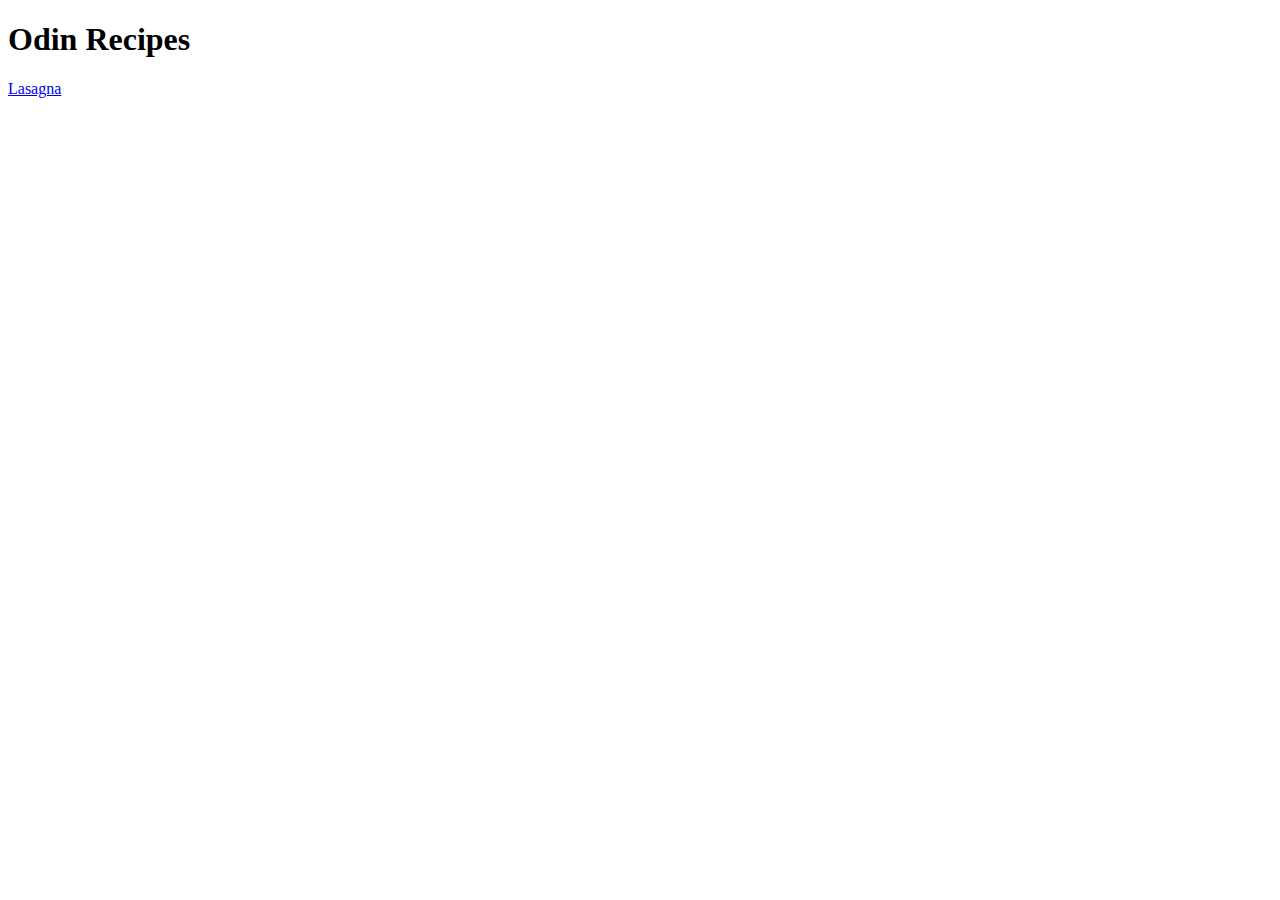
==== index.html @ 95068599 "first recipe" ====
<!DOCTYPE html>
<html lang="en">
    <head>
        <title>odin recipes</title>
    </head>
    
    <body>
        <h1>Odin Recipes</h1>
        <a href="recipes/lasagna.html">Lasagna</a>
    </body>
</html>
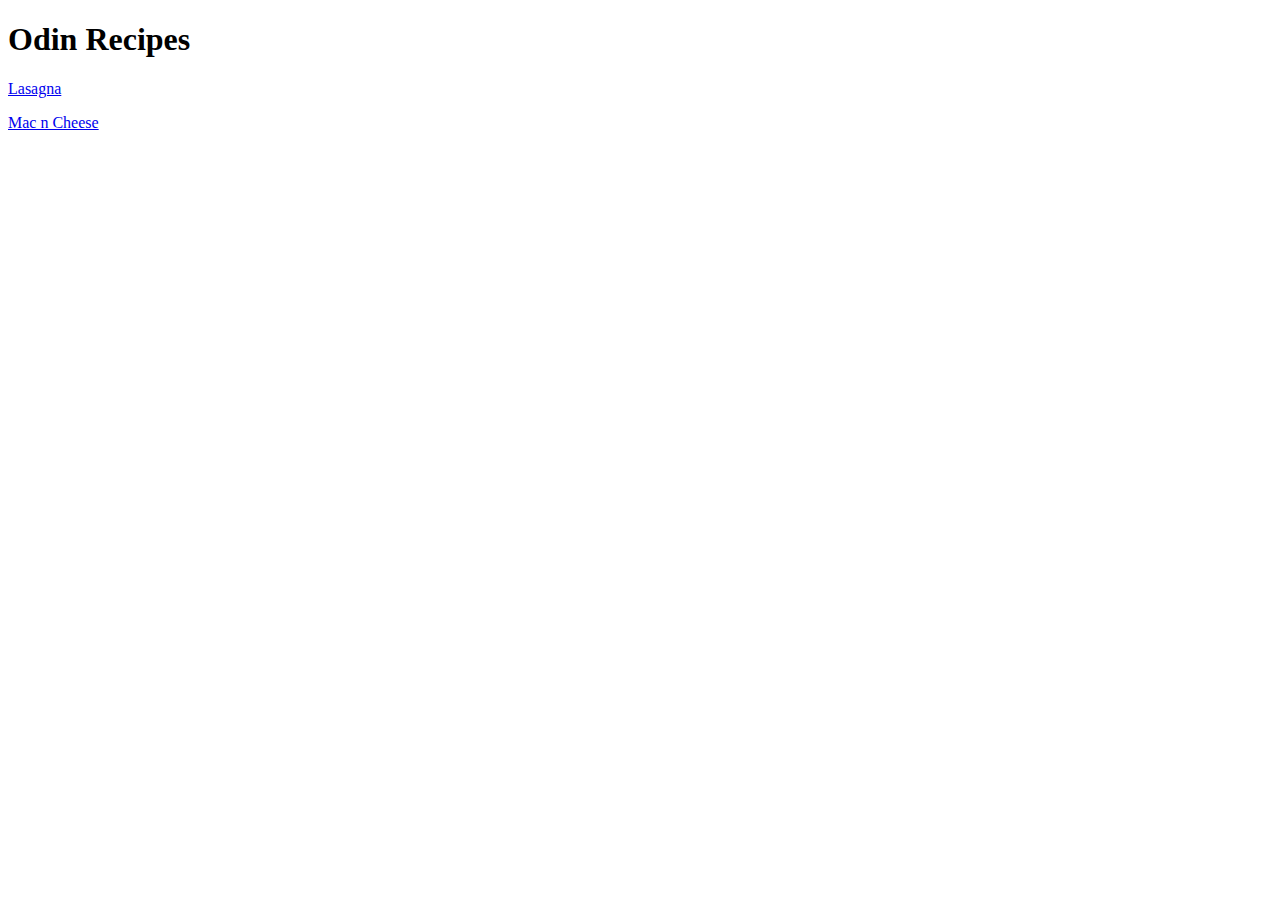
==== commit 51b067de: "Added macncheese recipe" ====
--- a/index.html
+++ b/index.html
@@ -6,6 +6,7 @@
     
     <body>
         <h1>Odin Recipes</h1>
-        <a href="recipes/lasagna.html">Lasagna</a>
+       <p><a href="recipes/lasagna.html">Lasagna</a></p>
+        <p><a href="recipes/macncheese.html">Mac n Cheese</a></p>
     </body>
 </html>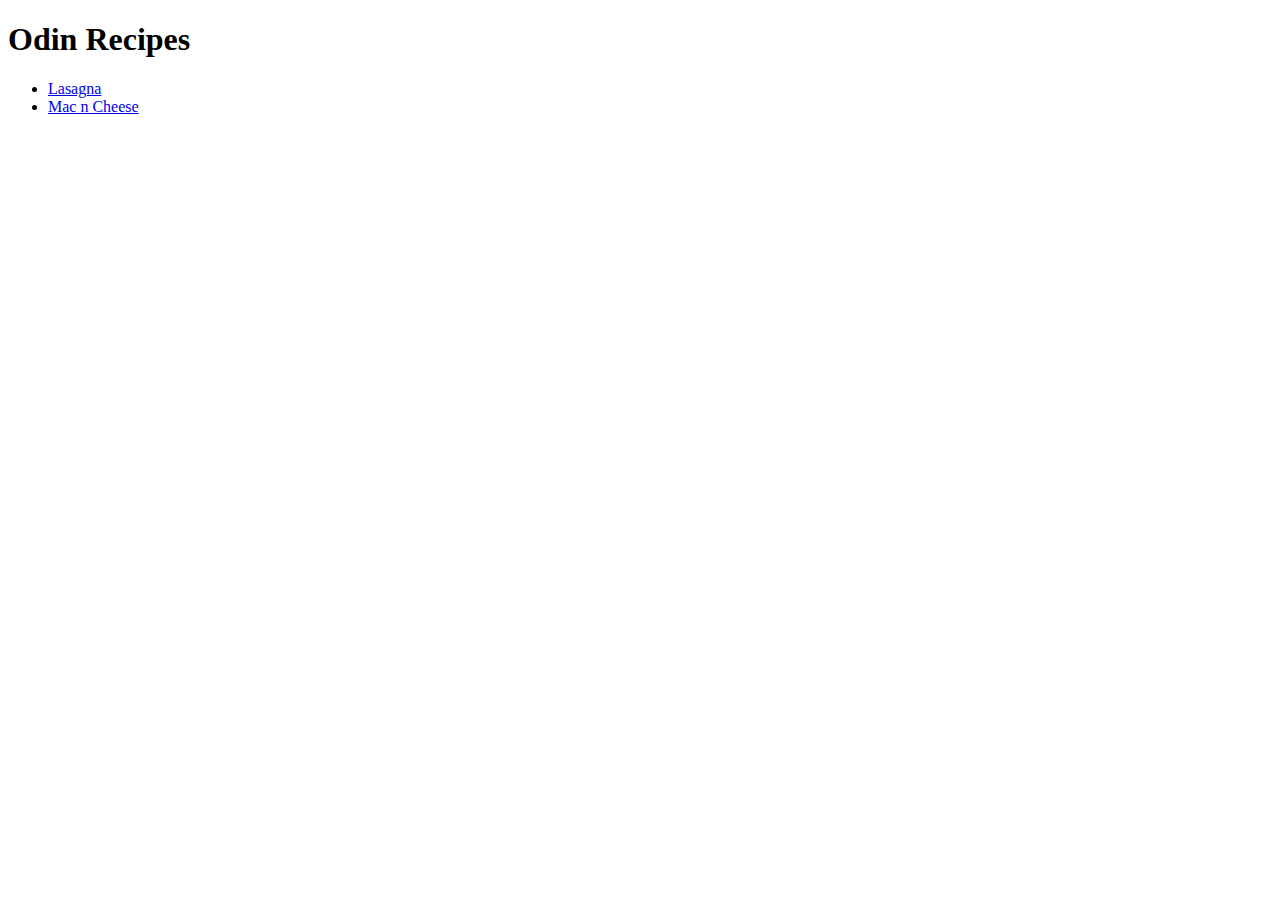
==== commit 4b10462e: "Made recipes an unordered list" ====
--- a/index.html
+++ b/index.html
@@ -6,7 +6,9 @@
     
     <body>
         <h1>Odin Recipes</h1>
-       <p><a href="recipes/lasagna.html">Lasagna</a></p>
-        <p><a href="recipes/macncheese.html">Mac n Cheese</a></p>
+        <ul>
+       <li><a href="recipes/lasagna.html">Lasagna</a></li>
+        <li><a href="recipes/macncheese.html">Mac n Cheese</a></li>
+    </ul>
     </body>
 </html>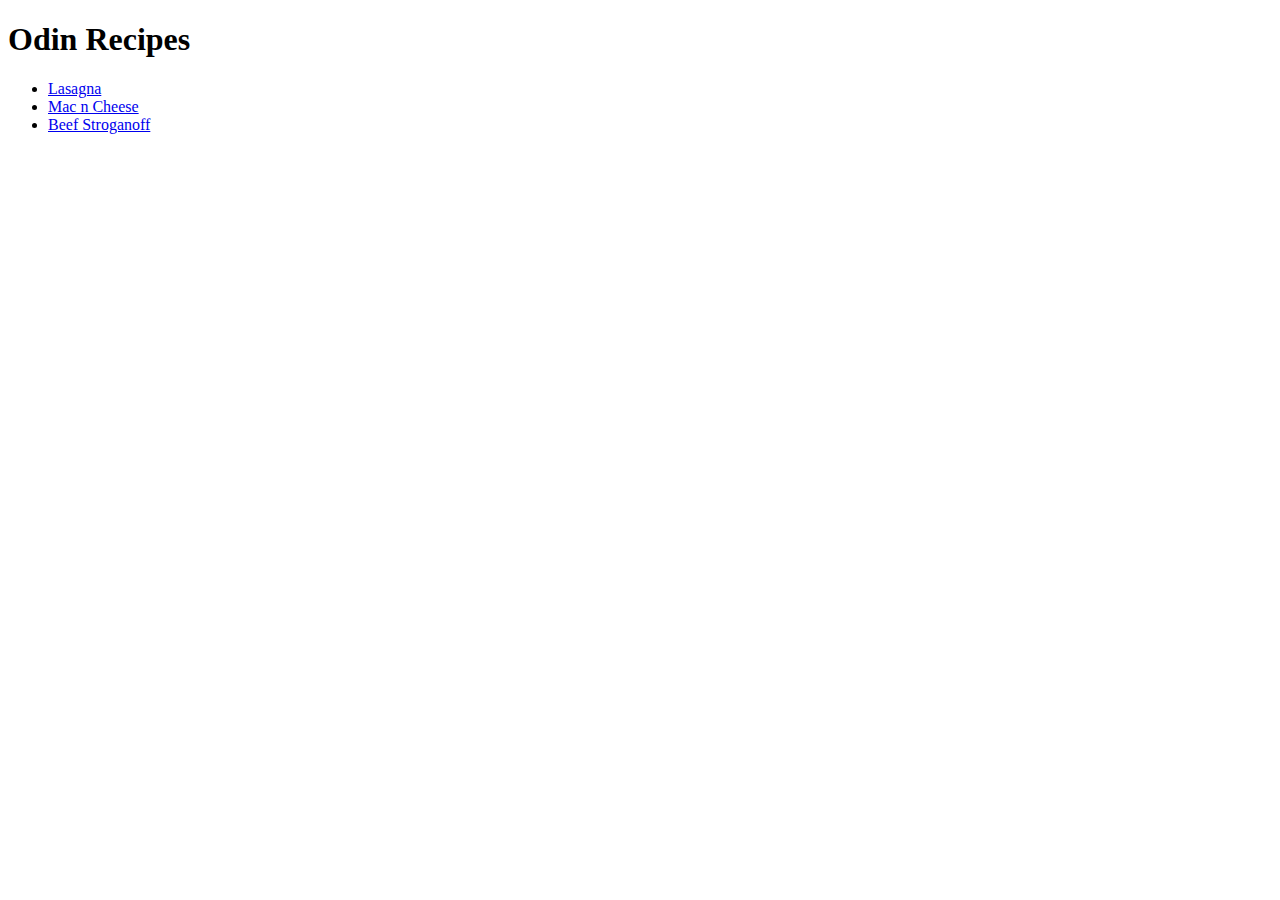
==== commit 2149c2c0: "minor changes" ====
--- a/index.html
+++ b/index.html
@@ -9,6 +9,7 @@
         <ul>
        <li><a href="recipes/lasagna.html">Lasagna</a></li>
         <li><a href="recipes/macncheese.html">Mac n Cheese</a></li>
+        <li><a href="recipes/beefstrog.html">Beef Stroganoff</a></li>
     </ul>
     </body>
 </html>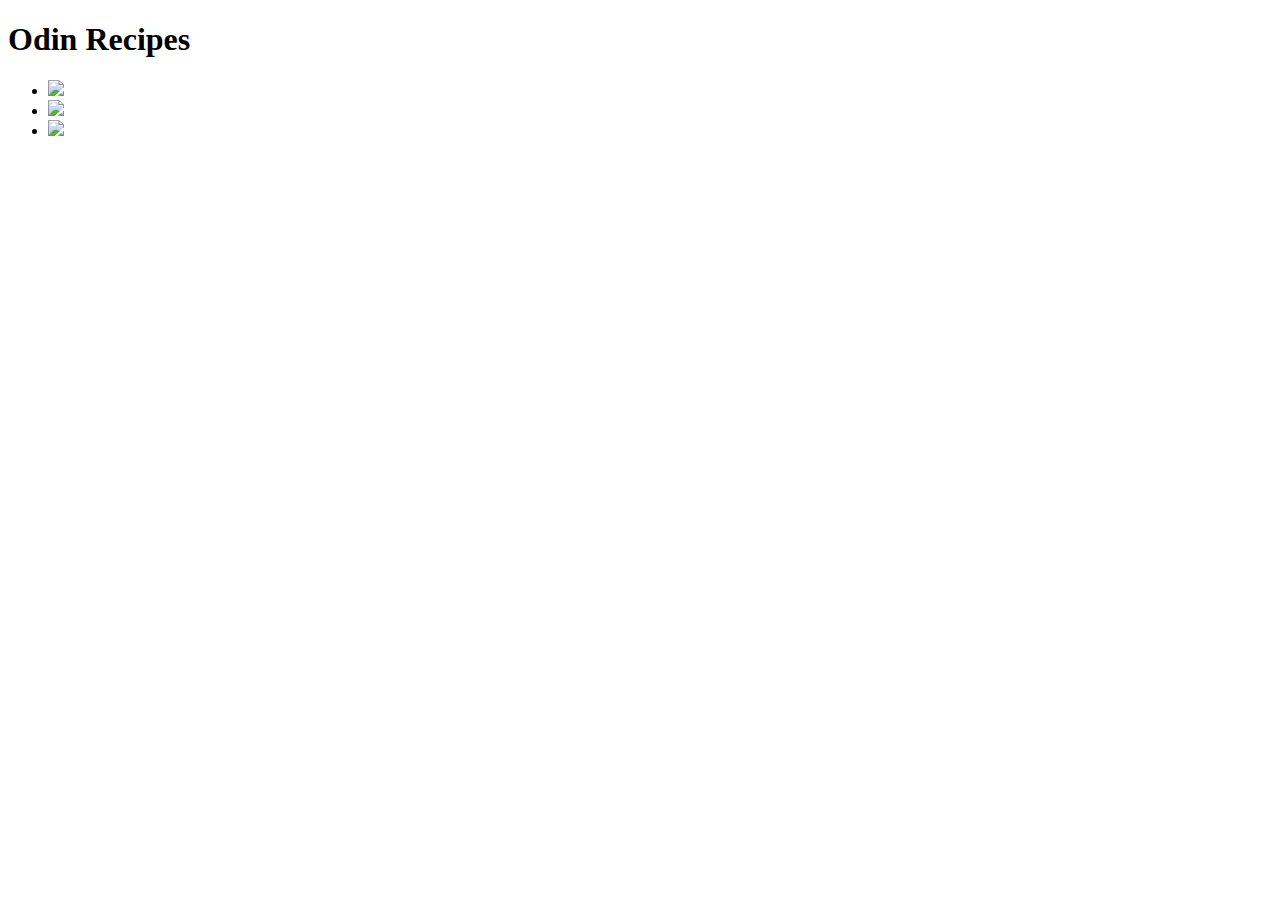
==== commit a4d6da47: "css/styles.css" ====
--- a/index.html
+++ b/index.html
@@ -1,15 +1,16 @@
 <!DOCTYPE html>
 <html lang="en">
     <head>
+        <link rel="stylesheet" href="css/styles.css">
         <title>odin recipes</title>
     </head>
     
     <body>
         <h1>Odin Recipes</h1>
         <ul>
-       <li><a href="recipes/lasagna.html">Lasagna</a></li>
-        <li><a href="recipes/macncheese.html">Mac n Cheese</a></li>
-        <li><a href="recipes/beefstrog.html">Beef Stroganoff</a></li>
+       <li><a href="recipes/lasagna.html"><img src="https://www.allrecipes.com/thmb/MkKfYU4oim55CLp39DDuNMuyThA=/750x0/filters:no_upscale():max_bytes(150000):strip_icc():format(webp)/23600-worlds-best-lasagna-armag-4x3-1-b24f9ad518d74090bf197828492c64a6.jpg"></a></li>
+        <li><a href="recipes/macncheese.html"><img src ="https://www.allrecipes.com/thmb/bNRRCp3_rGakXb8wSbjYDWfeZqs=/750x0/filters:no_upscale():max_bytes(150000):strip_icc():format(webp)/238691-Simple-Macaroni-And-Cheese-mfs_008-b32db5aa505041acbe958aedb81d29e9.jpg"></a></li>
+        <li><a href="recipes/beefstrog.html"><img src="https://www.allrecipes.com/thmb/nnfE4fPUjuLYurTurhdD-lA9w4s=/750x0/filters:no_upscale():max_bytes(150000):strip_icc():format(webp)/16311-simple-beef-stroganoff-DDMFS-4x3-1e966286eef54c0f96c882e569926eb3.jpg"></a></li>
     </ul>
     </body>
 </html>--- a/css/styles.css
+++ b/css/styles.css
@@ -0,0 +1,3 @@
+.body {
+    background-color: gray;
+}